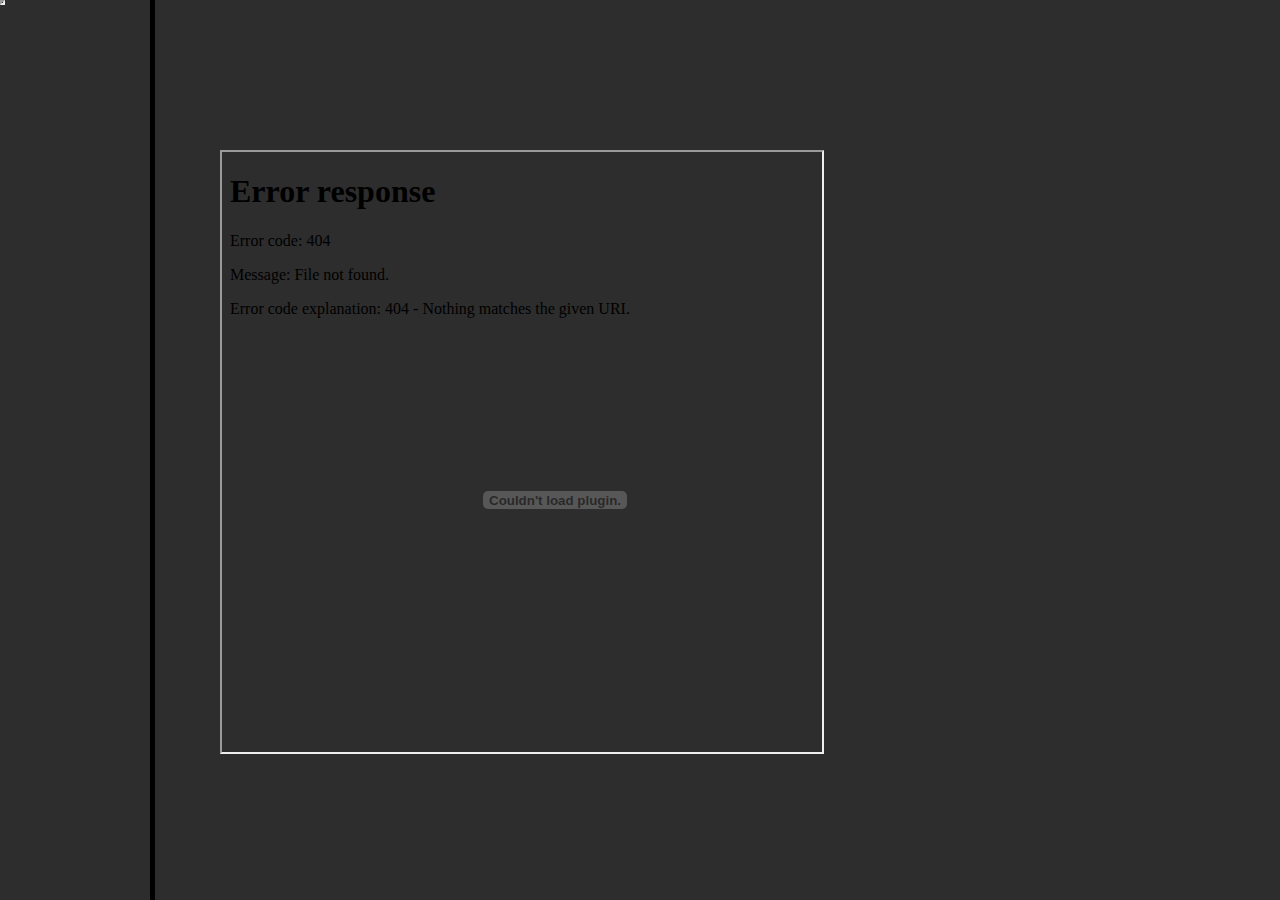
==== bin/index.htm @ 6d0f8edb "new base folder files" ====
<!DOCTYPE html PUBLIC "-//W3C//DTD XHTML 1.0 Transitional//EN" "http://www.w3.org/TR/xhtml1/DTD/xhtml1-transitional.dtd">
<html xmlns="http://www.w3.org/1999/xhtml">
<link href="styles_new.css" rel="stylesheet" type="text/css" />
<head>
<meta http-equiv="Content-Type" content="text/html; charset=utf-8" />
<title>3DEngine</title>
</head>

<body onload="pageInit();">
<iframe id="yui-history-iframe" src="ConcreteLeaking0022_2_M.jpg"></iframe>
<input id="yui-history-field" type="hidden">

<div border="1" id="bd"></div>
 
 
<div border="0" id="table_outside"><object id="3DEngine" classid="clsid:D27CDB6E-AE6D-11cf-96B8-444553540000" width="800" height="1000">
    <param name="movie" value="3DEngine.swf" />
    <param name="quality" value="high" />
    <param name="wmode" value="transparent" />
    <param name="swfversion" value="9.0.45.0" />
    <param name="allowScriptAccess" value="always" />
    <!-- This param tag prompts users with Flash Player 6.0 r65 and higher to download the latest version of Flash Player. Delete it if you don’t want users to see the prompt. -->
    <param name="expressinstall" value="Scripts/expressInstall.swf" />
    
     <embed src="3DEngine.swf" quality="high" bgcolor="#2D2D2D"
         width="800" height="1000" name="3DEngine" align="middle"
         play="true" loop="false" quality="high" allowScriptAccess="always"
         type="application/x-shockwave-flash"
         pluginspage="http://www.macromedia.com/go/getflashplayer">
     </embed>

  </object>
</div>

<div>
  <iframe id="contentLayer" src="html/FancyChecker/FancyChecker.html"></iframe>
</div>
<script src="Scripts/AC_RunActiveContent.js" type="text/javascript"></script>
<script src="Scripts/swfobject_modified.js" type="text/javascript"></script>
<script src="Scripts/script.js" type="text/javascript"></script>
<!-- Individual YUI JS files --> 
<script type="text/javascript" src="http://yui.yahooapis.com/2.8.1/build/yahoo/yahoo-min.js"></script> 
<script type="text/javascript" src="http://yui.yahooapis.com/2.8.1/build/event/event-min.js"></script> 
<script type="text/javascript" src="http://yui.yahooapis.com/2.8.1/build/history/history-min.js"></script> 
<script language="JavaScript">
     var jsReady = false;
	 var contentStringToLoad = undefined;
     function isReady() {
         return jsReady;
     }
     function pageInit() {
         jsReady = true;
     }
     function thisMovie(movieName) {
         if (navigator.appName.indexOf("Microsoft") != -1) {
             return window[movieName];
         } else {
             return document[movieName];
         }
     }
	 function gup( name )
	 {
		name = name.replace(/[\[]/,"\\\[").replace(/[\]]/,"\\\]");
		var regexS = "[\\?&]"+name+"=([^&#]*)";
		var regex = new RegExp( regexS );
		var results = regex.exec( window.location.href );
		if( results == null )
			return "";
		else
			return results[1];
	 }
	 function loadCallback()
	 {
		 if(undefined!=contentStringToLoad)
		 {
			contentStringToLoad = contentStringToLoad.replace("%20", " ");
		 	sendToActionScript(contentStringToLoad);
		 }
	 }
     function sendToActionScript(value) {
		 var theMovie = thisMovie("3DEngine");
		// alert(theMovie);
         theMovie.sendToActionScript(value);
     }
	 function asContentChanged(section)
	 {
//		 alert("changed to "+section);
		 YAHOO.util.Dom.get("bd").innerHTML = section;
		 YAHOO.util.History.navigate("de.gunnardroege.portfolio", section);
	 }

//	window.onbeforeunload = function () {
//		//alert(window.location.href);
//		_isset=0;
//		//return "You have not saved your document yet.  If you continue, your work will not be saved."
//	}
	function myModuleStateChangeHandler (state) 
	{
		// Update the UI of your module according to the "state" parameter
		//...
		alert("myModuleStateChangeHandler");
	}
	YAHOO.util.History.onReady(function () 
	{
		//...
		var myModuleCurrentState = YAHOO.util.History.getCurrentState("de.gunnardroege.portfolio");
		// Update the UI of your module according to "myModuleCurrentState"
		//...
		alert("onReady");	
	});


alert("page reload!");

swfobject.registerObject("3DEngine");
initContentWindow();

var myModuleBookmarkedState = YAHOO.util.History.getBookmarkedState("de.gunnardroege.portfolio");
// If there is no bookmarked state, assign the default state:
var myModuleInitialState = myModuleBookmarkedState || "myModuleDefaultState";

YAHOO.util.History.register("de.gunnardroege.portfolio", myModuleInitialState, myModuleStateChangeHandler);

    // Initialize the browser history management library.
    try {
        YAHOO.util.History.initialize("yui-history-field", "yui-history-iframe");
    } catch (e) {
        // The only exception that gets thrown here is when the browser is
        // not supported (Opera, or not A-grade) Degrade gracefully.
        // Note that we have two options here to degrade gracefully:
        //   1) Call initializeNavigationBar. The page will use Ajax/DHTML,
        //      but the back/forward buttons will not work.
        //   2) Initialize our module. The page will not use Ajax/DHTML,
        //      but the back/forward buttons will work. This is what we
        //      chose to do here:
        loadSection(initSection);
    }


var goToContent = gup("content");
if(goToContent!=undefined)
{
	contentStringToLoad = goToContent;
}
</script>
</body>
</html>
---- bin/styles_new.css ----
@charset "utf-8";
body {
	background-color: #2D2D2D;
	margin: 0;
}
#yui-history-iframe {
  position: absolute;
  top: 0;
  left: 0;
  width: 1px;
  height: 1px;
/*  visibility: hidden;
*/
}
#bd {
	position:absolute;
	top:0px;
	height:50px;
	width:500px;
}
#table_outside {
	border-width:5px;
	border-top-style: none;
	border-right-style: none;
	border-bottom-style: none;
	border-left-style: solid;
	vertical-align: top;
	height:100%;
	overflow: hidden;
	position:absolute;
	z-index: 1;
	left: 150px;
}
#contentCell {
	border: 1px solid #C0C0C0;
}

#outputStyle {
	position:absolute;
	left:500px;
	top:280px;
	width:300px;
	height:300px;
	background-color:#2D2D2D;
	color:#3D3F3D;
	text-decoration: none;
}
#contentLayer {
	z-index: 2;
	width:600px;
	height:600px;
	font-size: 24px;
	position: absolute;
	left: 220px;
	top: 150px;
}
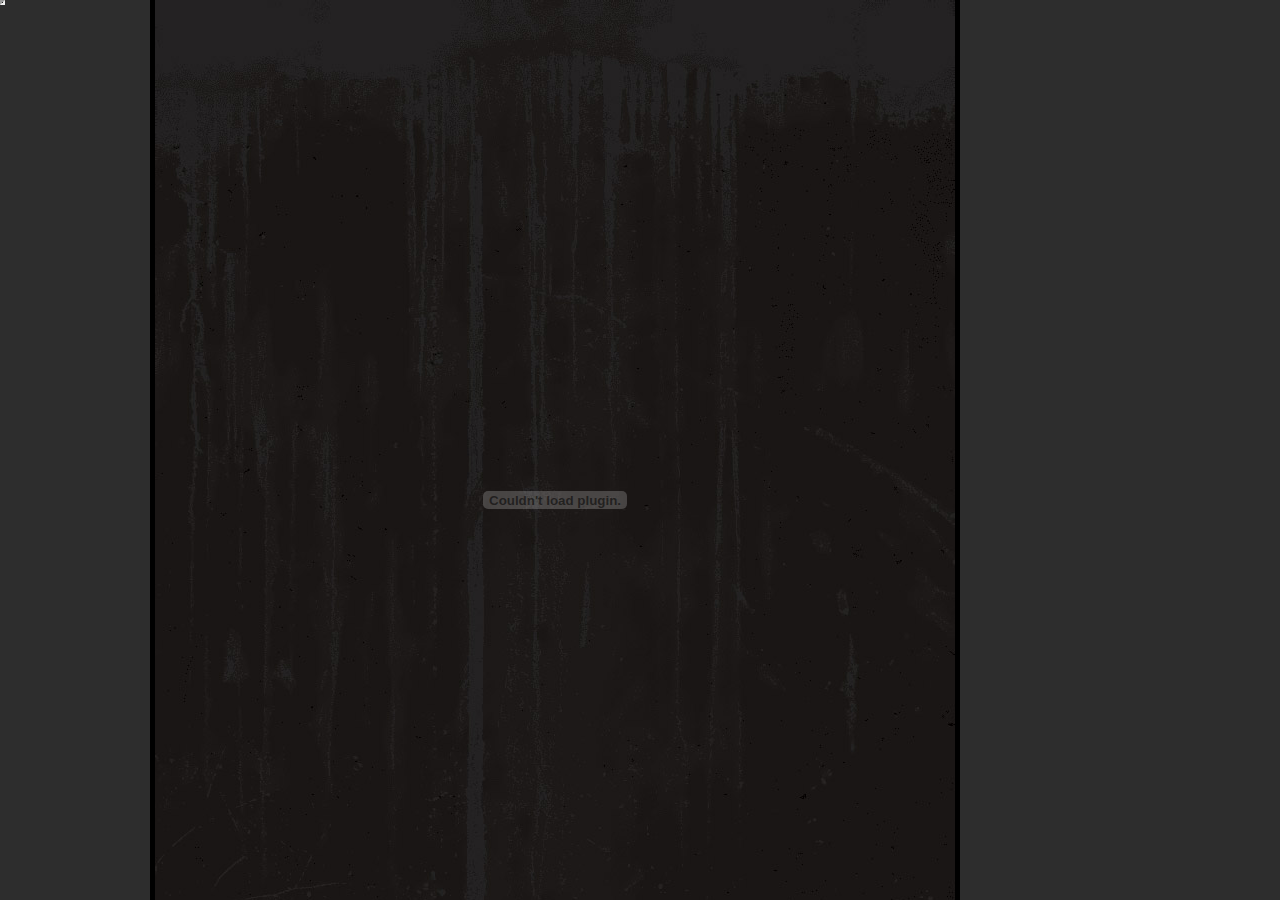
==== commit c24a98a9: "- working cube rotation hint." ====
--- a/bin/index.htm
+++ b/bin/index.htm
@@ -1,25 +1,44 @@
-<!DOCTYPE html PUBLIC "-//W3C//DTD XHTML 1.0 Transitional//EN" "http://www.w3.org/TR/xhtml1/DTD/xhtml1-transitional.dtd">
-<html xmlns="http://www.w3.org/1999/xhtml">
-<link href="styles_new.css" rel="stylesheet" type="text/css" />
-<head>
-<meta http-equiv="Content-Type" content="text/html; charset=utf-8" />
-<title>3DEngine</title>
-</head>
-
-<body onload="pageInit();">
-<iframe id="yui-history-iframe" src="ConcreteLeaking0022_2_M.jpg"></iframe>
-<input id="yui-history-field" type="hidden">
-
-<div border="1" id="bd"></div>
+<!DOCTYPE HTML PUBLIC "-//W3C//DTD HTML 4.01//EN" "http://www.w3.org/TR/html4/strict.dtd"> 
+<html> 
+  <head> 
+    <title>Portfolio - Gunnar Droege - Techincal Artist</title> 
+	<link rel="stylesheet" type="text/css" href="styles_new.css"/>
+	<!--YUI-->
+<!--    <link rel="stylesheet" type="text/css" href="http://developer.yahoo.com/yui/build/reset-fonts-grids/reset-fonts-grids.css"/> 
+     <link rel="stylesheet" type="text/css" href="http://developer.yahoo.com/yui/examples/history/assets/yui-bhm-navbar-demo.css"/> 
+-->		
+	<!--Lightbox-->
+	<script type="text/javascript" src="lightbox/js/prototype.js"></script>
+    <script type="text/javascript" src="lightbox/js/scriptaculous.js?load=effects,builder"></script>
+    <script type="text/javascript" src="lightbox/js/lightbox.js"></script>
+    <link rel="stylesheet" href="lightbox/css/lightbox.css" type="text/css" media="screen" />
+  </head> 
+  <body onLoad="pageInit();"> 
  
+    <!-- Static markup required by the browser history utility. Note that the
+         iframe is only used on Internet Explorer. If this page is server
+         generated (by a PHP script for example), it is a good idea to create
+         the IFrame ONLY for Internet Explorer (use server side user agent sniffing) --> 
  
-<div border="0" id="table_outside"><object id="3DEngine" classid="clsid:D27CDB6E-AE6D-11cf-96B8-444553540000" width="800" height="1000">
+<iframe id="yui-history-iframe" src="bg.jpg"></iframe> 
+    <input id="yui-history-field" type="hidden"> 
+ 
+    <!-- Handle the case when client-side scripting is disabled. Note that if
+         this page is server generated (by a PHP script for example), you can
+         degrade gracefully by using the "section" URL parameter and reload the
+         entire page. --> 
+ 
+    <noscript> 
+This example requires client-side scripting enabled.
+    </noscript> 
+ 
+<div border="0" id="table_outside">	
+	<object id="3DEngine" classid="clsid:D27CDB6E-AE6D-11cf-96B8-444553540000" width="800" height="1000">
     <param name="movie" value="3DEngine.swf" />
     <param name="quality" value="high" />
     <param name="wmode" value="transparent" />
     <param name="swfversion" value="9.0.45.0" />
     <param name="allowScriptAccess" value="always" />
-    <!-- This param tag prompts users with Flash Player 6.0 r65 and higher to download the latest version of Flash Player. Delete it if you don’t want users to see the prompt. -->
     <param name="expressinstall" value="Scripts/expressInstall.swf" />
     
      <embed src="3DEngine.swf" quality="high" bgcolor="#2D2D2D"
@@ -31,117 +50,18 @@
 
   </object>
 </div>
-
-<div>
-  <iframe id="contentLayer" src="html/FancyChecker/FancyChecker.html"></iframe>
-</div>
-<script src="Scripts/AC_RunActiveContent.js" type="text/javascript"></script>
-<script src="Scripts/swfobject_modified.js" type="text/javascript"></script>
-<script src="Scripts/script.js" type="text/javascript"></script>
-<!-- Individual YUI JS files --> 
-<script type="text/javascript" src="http://yui.yahooapis.com/2.8.1/build/yahoo/yahoo-min.js"></script> 
-<script type="text/javascript" src="http://yui.yahooapis.com/2.8.1/build/event/event-min.js"></script> 
-<script type="text/javascript" src="http://yui.yahooapis.com/2.8.1/build/history/history-min.js"></script> 
-<script language="JavaScript">
-     var jsReady = false;
-	 var contentStringToLoad = undefined;
-     function isReady() {
-         return jsReady;
-     }
-     function pageInit() {
-         jsReady = true;
-     }
-     function thisMovie(movieName) {
-         if (navigator.appName.indexOf("Microsoft") != -1) {
-             return window[movieName];
-         } else {
-             return document[movieName];
-         }
-     }
-	 function gup( name )
-	 {
-		name = name.replace(/[\[]/,"\\\[").replace(/[\]]/,"\\\]");
-		var regexS = "[\\?&]"+name+"=([^&#]*)";
-		var regex = new RegExp( regexS );
-		var results = regex.exec( window.location.href );
-		if( results == null )
-			return "";
-		else
-			return results[1];
-	 }
-	 function loadCallback()
-	 {
-		 if(undefined!=contentStringToLoad)
-		 {
-			contentStringToLoad = contentStringToLoad.replace("%20", " ");
-		 	sendToActionScript(contentStringToLoad);
-		 }
-	 }
-     function sendToActionScript(value) {
-		 var theMovie = thisMovie("3DEngine");
-		// alert(theMovie);
-         theMovie.sendToActionScript(value);
-     }
-	 function asContentChanged(section)
-	 {
-//		 alert("changed to "+section);
-		 YAHOO.util.Dom.get("bd").innerHTML = section;
-		 YAHOO.util.History.navigate("de.gunnardroege.portfolio", section);
-	 }
-
-//	window.onbeforeunload = function () {
-//		//alert(window.location.href);
-//		_isset=0;
-//		//return "You have not saved your document yet.  If you continue, your work will not be saved."
-//	}
-	function myModuleStateChangeHandler (state) 
-	{
-		// Update the UI of your module according to the "state" parameter
-		//...
-		alert("myModuleStateChangeHandler");
-	}
-	YAHOO.util.History.onReady(function () 
-	{
-		//...
-		var myModuleCurrentState = YAHOO.util.History.getCurrentState("de.gunnardroege.portfolio");
-		// Update the UI of your module according to "myModuleCurrentState"
-		//...
-		alert("onReady");	
-	});
-
-
-alert("page reload!");
-
-swfobject.registerObject("3DEngine");
-initContentWindow();
-
-var myModuleBookmarkedState = YAHOO.util.History.getBookmarkedState("de.gunnardroege.portfolio");
-// If there is no bookmarked state, assign the default state:
-var myModuleInitialState = myModuleBookmarkedState || "myModuleDefaultState";
-
-YAHOO.util.History.register("de.gunnardroege.portfolio", myModuleInitialState, myModuleStateChangeHandler);
-
-    // Initialize the browser history management library.
-    try {
-        YAHOO.util.History.initialize("yui-history-field", "yui-history-iframe");
-    } catch (e) {
-        // The only exception that gets thrown here is when the browser is
-        // not supported (Opera, or not A-grade) Degrade gracefully.
-        // Note that we have two options here to degrade gracefully:
-        //   1) Call initializeNavigationBar. The page will use Ajax/DHTML,
-        //      but the back/forward buttons will not work.
-        //   2) Initialize our module. The page will not use Ajax/DHTML,
-        //      but the back/forward buttons will work. This is what we
-        //      chose to do here:
-        loadSection(initSection);
-    }
-
-
-var goToContent = gup("content");
-if(goToContent!=undefined)
-{
-	contentStringToLoad = goToContent;
-}
-</script>
-</body>
-</html>
+<!--
+<a rel="lightbox" href="html/Complicity/andToDie.png"><img src="html/Complicity/andToDie.png" name="pic1" width="200" height="200" id="pic1" align="left" /></a> 
+-->
+<div id="bd"></div>
+<div id="debugOutput"></div>
+<iframe id="parseContent"></iframe>
+    <!-- Dependencies --> 
+    <script src="http://developer.yahoo.com/yui/build/yahoo-dom-event/yahoo-dom-event.js"></script> 
+    <script src="http://developer.yahoo.com/yui/build/connection/connection.js"></script> 
+    <script src="http://developer.yahoo.com/yui/build/history/history.js"></script>
+ 
+    <script src="js/init.js"></script>
+ 
+  </body> 
+</html> --- a/bin/styles_new.css
+++ b/bin/styles_new.css
@@ -14,14 +14,18 @@
 }
 #bd {
 	position:absolute;
+	visibility:hidden;
 	top:0px;
 	height:50px;
 	width:500px;
 }
 #table_outside {
+	position:absolute;
+	width:800px;
+	background:#1a1615 url(bg.jpg);
 	border-width:5px;
 	border-top-style: none;
-	border-right-style: none;
+	border-right-style: solid;
 	border-bottom-style: none;
 	border-left-style: solid;
 	vertical-align: top;
@@ -32,7 +36,7 @@
 	left: 150px;
 }
 #contentCell {
-	border: 1px solid #C0C0C0;
+	border: none;/*1px solid #C0C0C0;*/
 }
 
 #outputStyle {
@@ -54,3 +58,26 @@
 	left: 220px;
 	top: 150px;
 }
+#parseContent{
+	border:1px solid #F00;
+	visibility:visible;
+	visibility:hidden;
+	position: absolute;
+	z-index:50;
+	top: 0px;
+	left: 800px;
+	width: 1000px;
+	height: 600px;
+}
+#debugOutput
+{
+	position:absolute;
+	visibility:visible;
+	visibility:hidden;
+	border:1px solid #FF0;
+	z-index:60;
+	top: 600px;
+	left: 1000px;
+	width: 300px;
+	height: 1px;
+}
